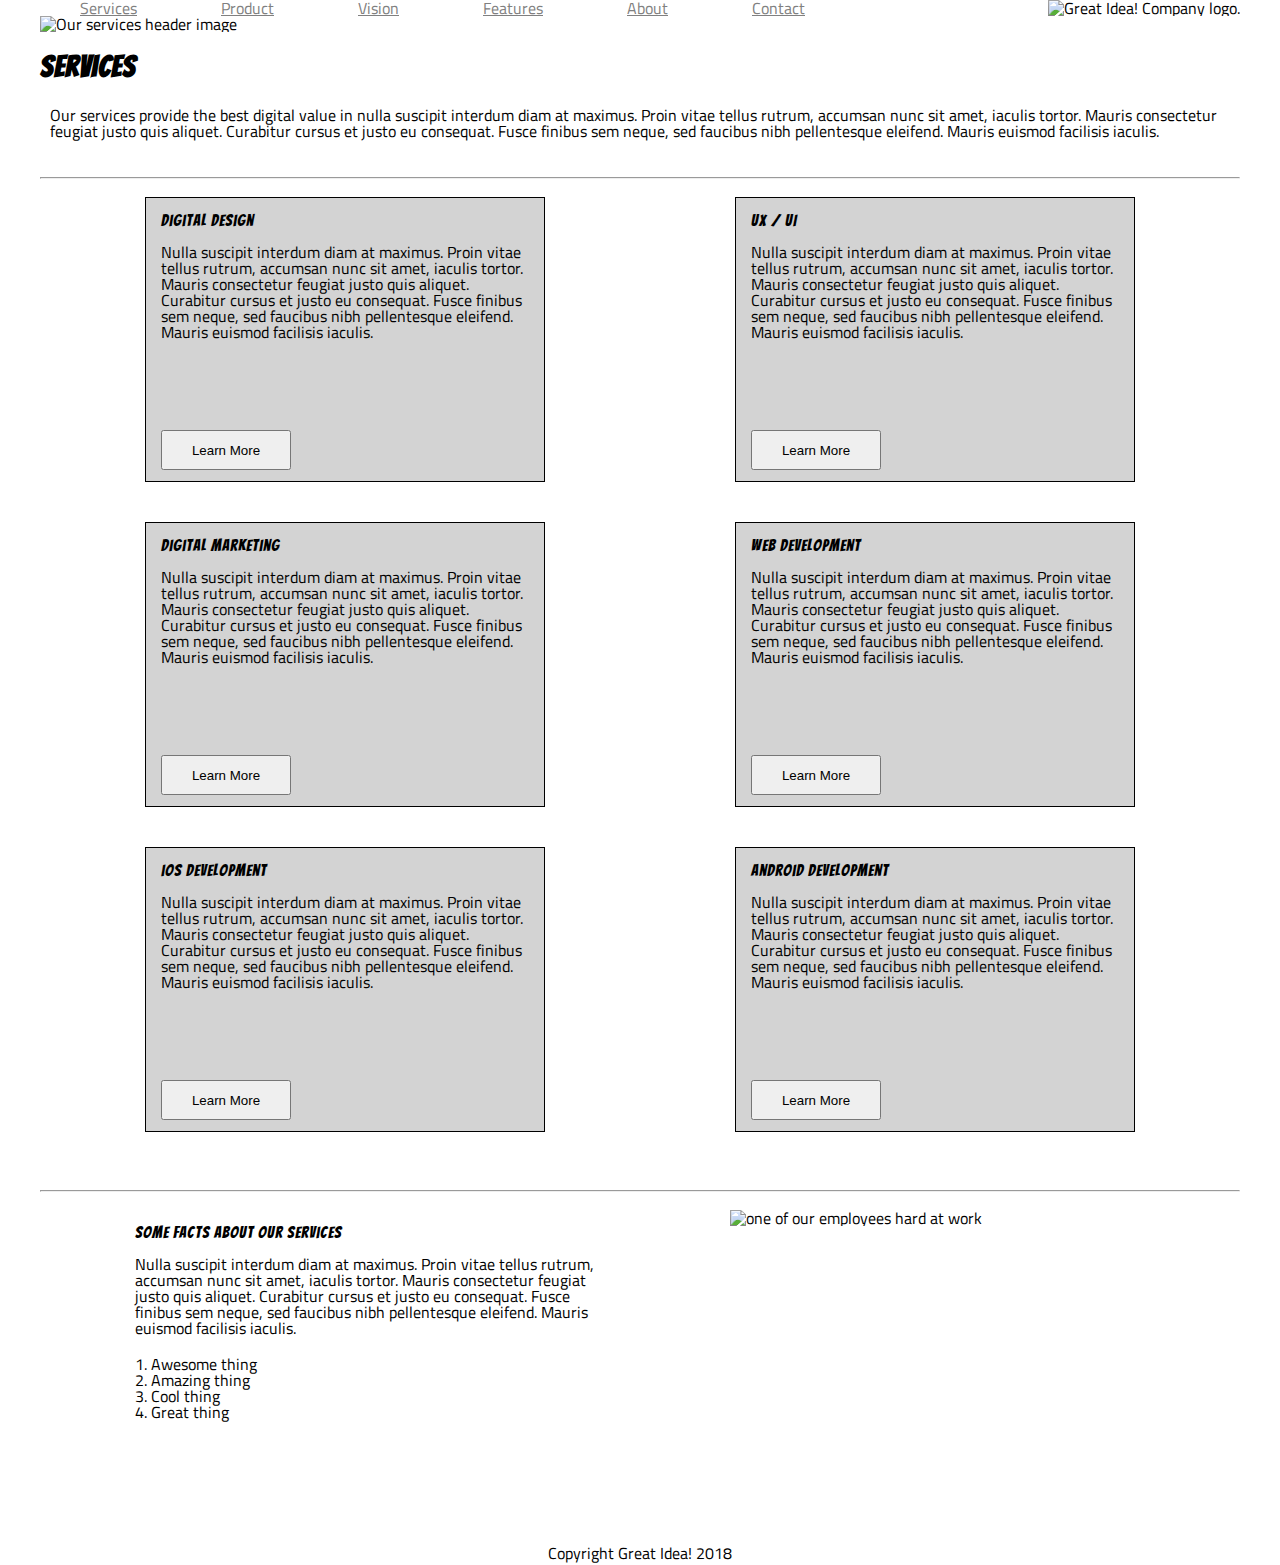
==== great-idea/services.html @ 7fe64fa8 "finished, only need to fix nav bar" ====
<!doctype html>

<html lang="en">

<head>
  <meta charset="utf-8">

  <title>Great Idea!</title>

  <link href="https://fonts.googleapis.com/css?family=Bangers|Titillium+Web" rel="stylesheet">
  <link rel="stylesheet" href="css/index.css">

  <!--[if lt IE 9]>
    <script src="https://cdnjs.cloudflare.com/ajax/libs/html5shiv/3.7.3/html5shiv.js"></script>
  <![endif]-->
</head>

<body>
  <header>
    <div class="nav">
      <div class = "nav-a">
      <a href='#'>Services</a>
      <a href='#'>Product</a>
      <a href='#'>Vision</a>
      <a href='#'>Features</a>
      <a href='#'>About</a>
      <a href='#'>Contact</a>
    </div><!--nav-a-->
    
      <img class="logo" src="img/logo.png" alt="Great Idea! Company logo.">
    </div>
    <!--nav-->
    <div class="services-container">
      <img class="services-header-img" src="img/services-header.jpg" alt="Our services header image">

      <h1 class="service-header-text">Services</h1>

      <p class="service-para">Our services provide the best digital value in nulla suscipit interdum diam at maximus.
        Proin vitae tellus rutrum, accumsan nunc sit amet, iaculis tortor. Mauris consectetur feugiat justo quis
        aliquet.
        Curabitur cursus et justo eu consequat. Fusce finibus sem neque, sed faucibus nibh pellentesque eleifend.
        Mauris euismod facilisis iaculis.
      </p>
  </header>
  </div>
  <!--services-container-->
  <hr>
  <div class="main-container">
    <div class="child digital-design">
      <h2>Digital Design</h2>

      <p>Nulla suscipit interdum diam at maximus. Proin vitae tellus rutrum, accumsan nunc sit amet, iaculis tortor.
        Mauris consectetur feugiat justo quis aliquet. Curabitur cursus et justo eu consequat. Fusce finibus sem neque,
        sed faucibus nibh pellentesque
        eleifend. Mauris euismod facilisis iaculis.
      </p>
      <button>Learn More</button>

    </div>
    <!--digital-design-->
    <div class="child ux-ui">
      <h2>UX / UI</h2>

      <p>Nulla suscipit interdum diam at maximus. Proin vitae tellus rutrum, accumsan nunc sit amet, iaculis tortor.
        Mauris consectetur feugiat justo quis aliquet. Curabitur cursus et justo eu consequat. Fusce finibus sem neque,
        sed faucibus nibh pellentesque
        eleifend. Mauris euismod facilisis iaculis.
      </p>
      <button>Learn More</button>


    </div>
    <!--ux-ui-->
    <div class="child digital-marketing">
      <h2> Digital Marketing</h2>

      <p>Nulla suscipit interdum diam at maximus. Proin vitae tellus rutrum, accumsan nunc sit amet, iaculis tortor.
        Mauris consectetur feugiat justo quis aliquet. Curabitur cursus et justo eu consequat. Fusce finibus sem neque,
        sed faucibus nibh pellentesque
        eleifend. Mauris euismod facilisis iaculis.
      </p>

      <button>Learn More</button>


    </div>
    <!--digital-marketing-->
    <div class=" child web-dev">
      <h2>Web Development</h2>

      <p>Nulla suscipit interdum diam at maximus. Proin vitae tellus rutrum, accumsan nunc sit amet, iaculis tortor.
        Mauris consectetur feugiat justo quis aliquet. Curabitur cursus et justo eu consequat. Fusce finibus sem neque,
        sed faucibus nibh pellentesque
        eleifend. Mauris euismod facilisis iaculis.
      </p>
      <button>Learn More</button>


    </div>
    <!--web-dev-->
    <div class="child ios">
      <h2>iOS Development</h2>

      <p>Nulla suscipit interdum diam at maximus. Proin vitae tellus rutrum, accumsan nunc sit amet, iaculis tortor.
        Mauris consectetur feugiat justo quis aliquet. Curabitur cursus et justo eu consequat. Fusce finibus sem neque,
        sed faucibus nibh pellentesque
        eleifend. Mauris euismod facilisis iaculis.
      </p>
      <button>Learn More</button>

    </div>
    <!--ios-->
    <div class="child android">
      <h2>Android Development</h2>

      <p>Nulla suscipit interdum diam at maximus. Proin vitae tellus rutrum, accumsan nunc sit amet, iaculis tortor.
        Mauris consectetur feugiat justo quis aliquet. Curabitur cursus et justo eu consequat. Fusce finibus sem neque,
        sed faucibus nibh pellentesque
        eleifend. Mauris euismod facilisis iaculis.
      </p>
      <button>Learn More</button>
    </div>
  </div>
  <!--main-container-->
  <hr>
  <div class="service-facts-container">
    <div class = "child2 box1">
    <h2>Some Facts About Our Services</h2>

    <p>Nulla suscipit interdum diam at maximus. Proin vitae tellus rutrum, accumsan nunc sit amet, iaculis tortor.
      Mauris consectetur feugiat justo quis aliquet. Curabitur cursus et justo eu consequat. Fusce finibus sem neque,
      sed faucibus nibh pellentesque
      eleifend. Mauris euismod facilisis iaculis.
    </p>

    <ul>
      <li>Awesome thing</li>
      <li>Amazing thing</li>
      <li>Cool thing</li>
      <li>Great thing</li>
    </ul>
  </div><!--box1-->
  <div class = "child2 box2">
    <img class="services-info-img" src="img/services-info.png" alt="one of our employees hard at work">
  </div><!--box2-->

  </div>
  <!--serivce-facts-container-->
  <footer>
    <h6>Copyright Great Idea! 2018</h6>
  </footer>  
</body>

</html>
---- great-idea/css/index.css ----
/* http://meyerweb.com/eric/tools/css/reset/ 
   v2.0 | 20110126
   License: none (public domain)
*/

html, body, div, span, applet, object, iframe,
h1, h2, h3, h4, h5, h6, p, blockquote, pre,
a, abbr, acronym, address, big, cite, code,
del, dfn, em, img, ins, kbd, q, s, samp,
small, strike, strong, sub, sup, tt, var,
b, u, i, center,
dl, dt, dd, ol, ul, li,
fieldset, form, label, legend,
table, caption, tbody, tfoot, thead, tr, th, td,
article, aside, canvas, details, embed, 
figure, figcaption, footer, header, hgroup, 
menu, nav, output, ruby, section, summary,
time, mark, audio, video {
	margin: 0;
	padding: 0;
	border: 0;
	font-size: 100%;
	font: inherit;
	vertical-align: baseline;
}
/* HTML5 display-role reset for older browsers */
article, aside, details, figcaption, figure, 
footer, header, hgroup, menu, nav, section {
	display: block;
}
body {
	line-height: 1;
}
ol, ul {
	list-style: none;
}
blockquote, q {
	quotes: none;
}
blockquote:before, blockquote:after,
q:before, q:after {
	content: '';
	content: none;
}
table {
	border-collapse: collapse;
	border-spacing: 0;
}

/* Set every element's box-sizing to border-box */
* {
    box-sizing: border-box;
}

html, body {
    height: 100%;
    font-family: 'Titillium Web', sans-serif;
}

h1, h2, h3, h4, h5 {
    font-family: 'Bangers', cursive;
    letter-spacing: 1px;
    margin-bottom: 15px;
}

/* Copy and paste your work from yesterday here and start to refactor into flexbox */
body {
	width: 1200px;
	margin: auto; /* this helps the big monitor problem*/
  }
  
  .container {
	  	margin: 50px;
		background-color: lightgrey;
		padding: 10px;
		/*border: 1px solid red;*/
		display: flex;
		justify-content: flex-end;

	  }
  header nav a {
	  /* TB LR*/
	  margin: 0 20px;

	  /*border: 1px solid blue;*/
	
  }
  header nav {
	   
	  margin-top: 35px;
	
  }
  header .logo {
	  /*margin-left: 760px;*/
  }
  .codesnippet {
	/*border: 1px solid blue;*/
	  margin-bottom: 40px;
  
  }
  .cta h1{
	  font-size: 70px;
	  text-align: center;
	  
  }
  .innovation-div{
	  	width: 100%;
		display: flex;
		/*border: 1px solid red;*/
		align-items: center;
		justify-content: space-evenly;
  }
  .innovation-text{
	  /*border: solid 1px blue;*/
	  padding: 10px;
	  height: 340px;
  }
 
  button{
	  width: 130px;
	  height: 40px;
	  margin-left: 80px;
	  margin-bottom: 20px;
  }
  .features{
	  width: 49%;
	  
	  /*border: 2px solid red;*/
  }
  .about{
	  width: 49%;
	  
	  /*border: 2px solid red;*/
  }
  .features-about-container{
	  display:flex;
	  justify-content: space-between;
	  padding: 15px;
  }
  .services{
	  width: 32%;
	  
	
	  /*border: 2px solid red;*/
  }
  .product{
	  width: 32%;
	  /*border: 2px solid red;*/
	  margin: 2px;
  }
  .vision{
	  width: 32%;
	 /* border: 2px solid red;*/
  }
  .middle-img{
	  padding: 10px;
	  width: 100%;
  }
  .below-img-info{
	  display: flex;
	  justify-content: space-between;
	  padding: 15px;
  }
  footer{
	display: flex;
	justify-content: center;
 	margin-top: 100px;
  }
  .contact {
	  text-align: left;
  }
  .contact p{
	font-size: 15px;
  }
  address{
	font-size: 15px;
  }
  .services-container{
	  display: flex;
	  flex-direction: column;
	  align-items: flex-start;
  }
  .services-header-img{
	  width: 100%;
  }
 .service-header-text{
	font-size: 30px;
	font-weight: bold;
	margin-top: 20px;
  }	
  .service-para{
	  padding:10px;
	  margin-bottom: 20px;
  }
  .main-container{
	  /*border: 1px solid red;*/
	  padding: 10px;
	  display: flex;
	  flex-flow: row wrap;
	  justify-content: space-around;

  }
  .child{
	  border: 1px solid black;
	  width: 400px;
	  height: 285px;
	  background-color: lightgray;
	  padding: 15px;
	  margin-bottom: 40px;
  }
 button{
	margin-top: 90px;
	margin-left: 0px;
 }
 .service-facts-container{
	 padding: 10px;
	 display: flex;
	 justify-content: space-between;
 }	  
.child2{
	/*border: 1px solid red;*/
	margin-left: 70px;
	width: 500px;
}
.box1{
	padding: 15px;
}
ul{
	margin-top: 20px;
	list-style-type: disk;
	list-style-position: inside;
}
.nav{
	/*border: 1px solid red;*/
	display:flex;
	justify-content: space-between;
}

a{
	margin: 40px;
	color: gray;
}
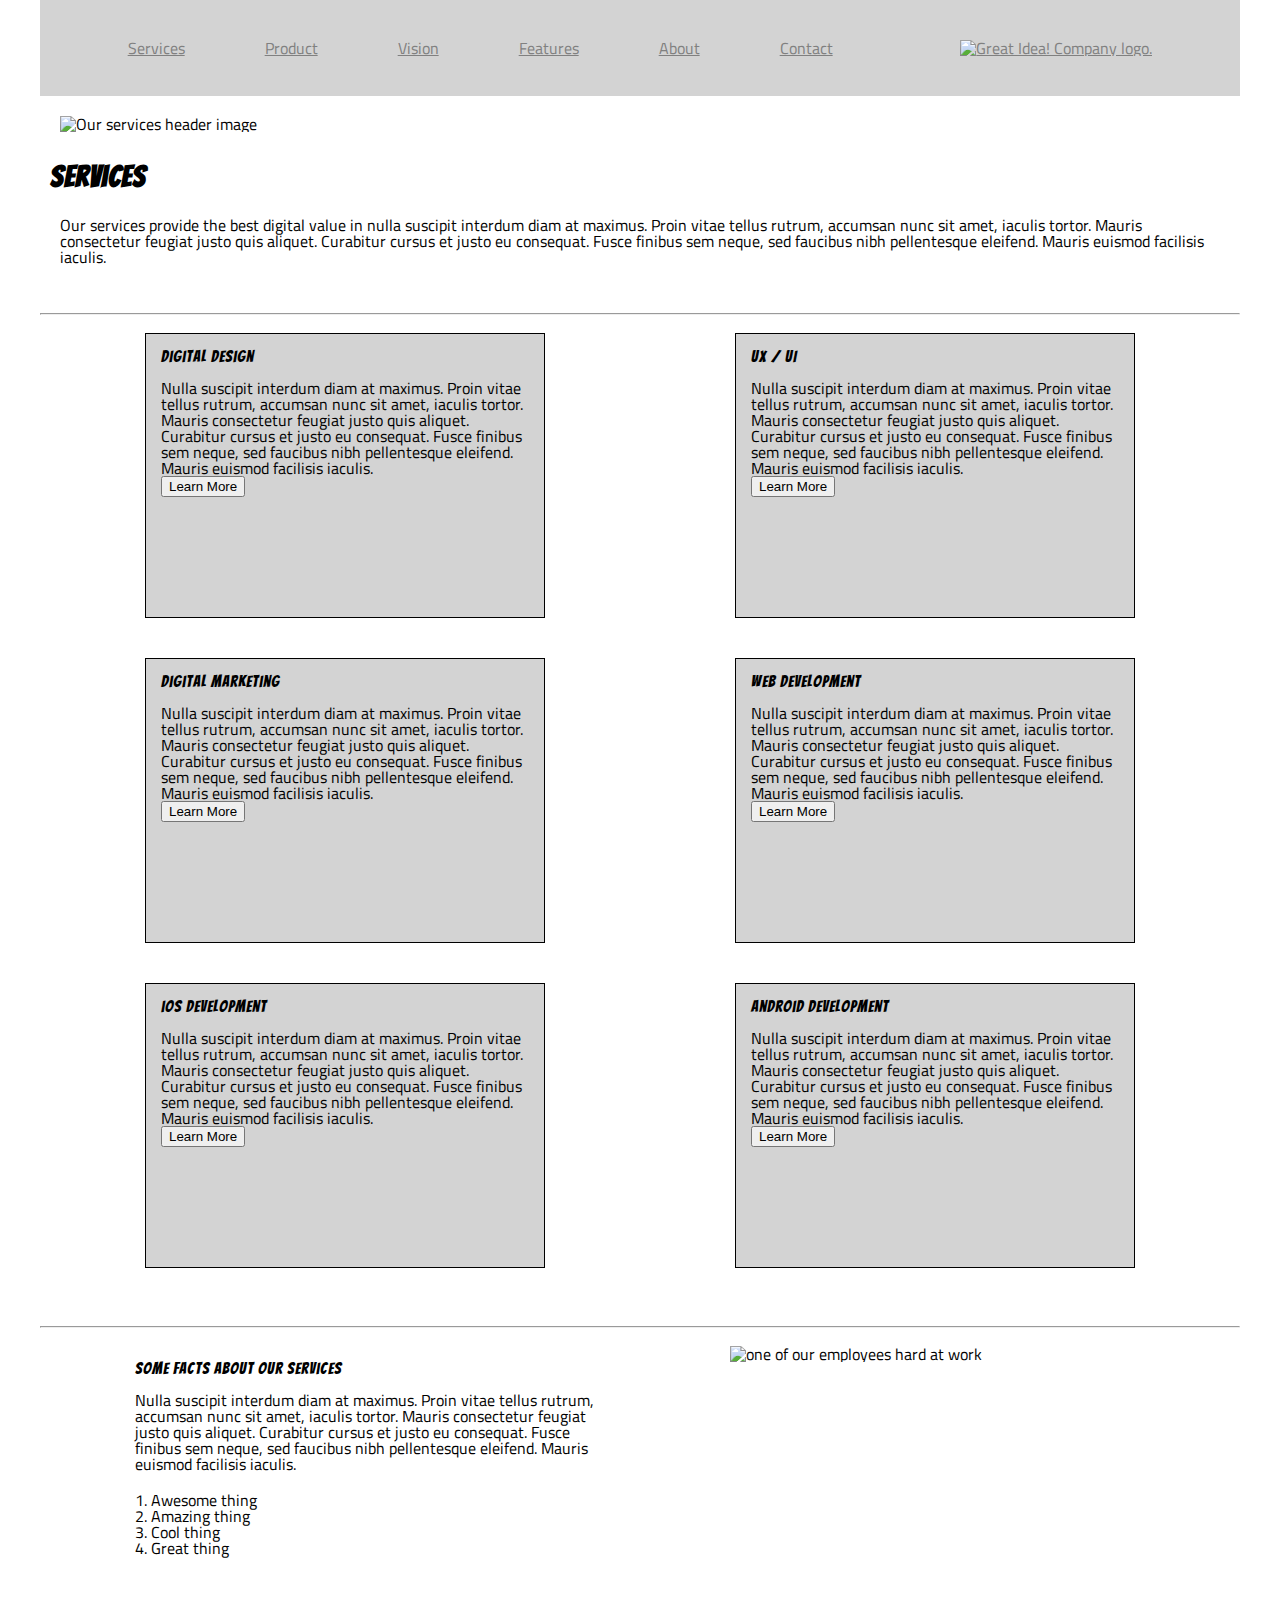
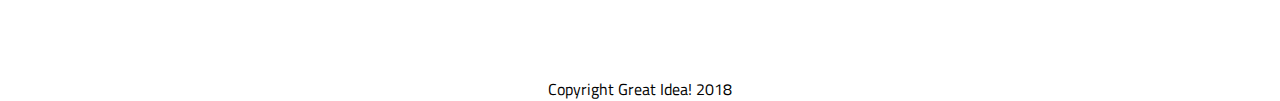
==== commit 34b36bdc: "Updated html and css, also added my name to bottom of README.md" ====
--- a/great-idea/services.html
+++ b/great-idea/services.html
@@ -1,154 +1,159 @@
-<!doctype html>
-
-<html lang="en">
-
-<head>
-  <meta charset="utf-8">
-
-  <title>Great Idea!</title>
-
-  <link href="https://fonts.googleapis.com/css?family=Bangers|Titillium+Web" rel="stylesheet">
-  <link rel="stylesheet" href="css/index.css">
-
-  <!--[if lt IE 9]>
-    <script src="https://cdnjs.cloudflare.com/ajax/libs/html5shiv/3.7.3/html5shiv.js"></script>
-  <![endif]-->
-</head>
-
-<body>
-  <header>
-    <div class="nav">
-      <div class = "nav-a">
-      <a href='#'>Services</a>
-      <a href='#'>Product</a>
-      <a href='#'>Vision</a>
-      <a href='#'>Features</a>
-      <a href='#'>About</a>
-      <a href='#'>Contact</a>
-    </div><!--nav-a-->
-    
-      <img class="logo" src="img/logo.png" alt="Great Idea! Company logo.">
-    </div>
-    <!--nav-->
-    <div class="services-container">
-      <img class="services-header-img" src="img/services-header.jpg" alt="Our services header image">
-
-      <h1 class="service-header-text">Services</h1>
-
-      <p class="service-para">Our services provide the best digital value in nulla suscipit interdum diam at maximus.
-        Proin vitae tellus rutrum, accumsan nunc sit amet, iaculis tortor. Mauris consectetur feugiat justo quis
-        aliquet.
-        Curabitur cursus et justo eu consequat. Fusce finibus sem neque, sed faucibus nibh pellentesque eleifend.
-        Mauris euismod facilisis iaculis.
-      </p>
-  </header>
-  </div>
-  <!--services-container-->
-  <hr>
-  <div class="main-container">
-    <div class="child digital-design">
-      <h2>Digital Design</h2>
-
-      <p>Nulla suscipit interdum diam at maximus. Proin vitae tellus rutrum, accumsan nunc sit amet, iaculis tortor.
-        Mauris consectetur feugiat justo quis aliquet. Curabitur cursus et justo eu consequat. Fusce finibus sem neque,
-        sed faucibus nibh pellentesque
-        eleifend. Mauris euismod facilisis iaculis.
-      </p>
-      <button>Learn More</button>
-
-    </div>
-    <!--digital-design-->
-    <div class="child ux-ui">
-      <h2>UX / UI</h2>
-
-      <p>Nulla suscipit interdum diam at maximus. Proin vitae tellus rutrum, accumsan nunc sit amet, iaculis tortor.
-        Mauris consectetur feugiat justo quis aliquet. Curabitur cursus et justo eu consequat. Fusce finibus sem neque,
-        sed faucibus nibh pellentesque
-        eleifend. Mauris euismod facilisis iaculis.
-      </p>
-      <button>Learn More</button>
-
-
-    </div>
-    <!--ux-ui-->
-    <div class="child digital-marketing">
-      <h2> Digital Marketing</h2>
-
-      <p>Nulla suscipit interdum diam at maximus. Proin vitae tellus rutrum, accumsan nunc sit amet, iaculis tortor.
-        Mauris consectetur feugiat justo quis aliquet. Curabitur cursus et justo eu consequat. Fusce finibus sem neque,
-        sed faucibus nibh pellentesque
-        eleifend. Mauris euismod facilisis iaculis.
-      </p>
-
-      <button>Learn More</button>
-
-
-    </div>
-    <!--digital-marketing-->
-    <div class=" child web-dev">
-      <h2>Web Development</h2>
-
-      <p>Nulla suscipit interdum diam at maximus. Proin vitae tellus rutrum, accumsan nunc sit amet, iaculis tortor.
-        Mauris consectetur feugiat justo quis aliquet. Curabitur cursus et justo eu consequat. Fusce finibus sem neque,
-        sed faucibus nibh pellentesque
-        eleifend. Mauris euismod facilisis iaculis.
-      </p>
-      <button>Learn More</button>
-
-
-    </div>
-    <!--web-dev-->
-    <div class="child ios">
-      <h2>iOS Development</h2>
-
-      <p>Nulla suscipit interdum diam at maximus. Proin vitae tellus rutrum, accumsan nunc sit amet, iaculis tortor.
-        Mauris consectetur feugiat justo quis aliquet. Curabitur cursus et justo eu consequat. Fusce finibus sem neque,
-        sed faucibus nibh pellentesque
-        eleifend. Mauris euismod facilisis iaculis.
-      </p>
-      <button>Learn More</button>
-
-    </div>
-    <!--ios-->
-    <div class="child android">
-      <h2>Android Development</h2>
-
-      <p>Nulla suscipit interdum diam at maximus. Proin vitae tellus rutrum, accumsan nunc sit amet, iaculis tortor.
-        Mauris consectetur feugiat justo quis aliquet. Curabitur cursus et justo eu consequat. Fusce finibus sem neque,
-        sed faucibus nibh pellentesque
-        eleifend. Mauris euismod facilisis iaculis.
-      </p>
-      <button>Learn More</button>
-    </div>
-  </div>
-  <!--main-container-->
-  <hr>
-  <div class="service-facts-container">
-    <div class = "child2 box1">
-    <h2>Some Facts About Our Services</h2>
-
-    <p>Nulla suscipit interdum diam at maximus. Proin vitae tellus rutrum, accumsan nunc sit amet, iaculis tortor.
-      Mauris consectetur feugiat justo quis aliquet. Curabitur cursus et justo eu consequat. Fusce finibus sem neque,
-      sed faucibus nibh pellentesque
-      eleifend. Mauris euismod facilisis iaculis.
-    </p>
-
-    <ul>
-      <li>Awesome thing</li>
-      <li>Amazing thing</li>
-      <li>Cool thing</li>
-      <li>Great thing</li>
-    </ul>
-  </div><!--box1-->
-  <div class = "child2 box2">
-    <img class="services-info-img" src="img/services-info.png" alt="one of our employees hard at work">
-  </div><!--box2-->
-
-  </div>
-  <!--serivce-facts-container-->
-  <footer>
-    <h6>Copyright Great Idea! 2018</h6>
-  </footer>  
-</body>
-
+<!doctype html>
+
+<html lang="en">
+
+<head>
+  <meta charset="utf-8">
+
+  <title>Great Idea!</title>
+
+  <link href="https://fonts.googleapis.com/css?family=Bangers|Titillium+Web" rel="stylesheet">
+  <link rel="stylesheet" href="css/index.css">
+
+  <!--[if lt IE 9]>
+    <script src="https://cdnjs.cloudflare.com/ajax/libs/html5shiv/3.7.3/html5shiv.js"></script>
+  <![endif]-->
+</head>
+
+<body>
+  <header>
+      <div class="container">  <!-- 'navbar' id never used -->
+        <nav>
+          <!-- Again, removed an extra <div>   -->
+          <a href="services.html">Services</a>
+          <a href="#">Product</a>
+          <a href="#">Vision</a>
+          <a href="#">Features</a>
+          <a href="#">About</a>
+          <a href="#">Contact</a>
+        </nav>
+        <div class="logo">  <!-- added a <div> to isolate the logo - more control -->
+           <a href = "index.html">
+           <img src="https://raw.githubusercontent.com/LambdaSchool/User-Interface/master/great-idea-website/img/logo.png" alt="Great Idea! Company logo.">
+           </a>
+        </div>  
+        
+      </div>
+    <!--nav-->
+    <div class="services-container">
+      <img class="services-header-img" src="img/services-header.jpg" alt="Our services header image">
+
+      <h1 class="service-header-text">Services</h1>
+
+      <p class="service-para">Our services provide the best digital value in nulla suscipit interdum diam at maximus.
+        Proin vitae tellus rutrum, accumsan nunc sit amet, iaculis tortor. Mauris consectetur feugiat justo quis
+        aliquet.
+        Curabitur cursus et justo eu consequat. Fusce finibus sem neque, sed faucibus nibh pellentesque eleifend.
+        Mauris euismod facilisis iaculis.
+      </p>
+  </header>
+  </div>
+  <!--services-container-->
+  <hr>
+  <div class="main-container">
+    <div class="child digital-design">
+      <h2>Digital Design</h2>
+
+      <p>Nulla suscipit interdum diam at maximus. Proin vitae tellus rutrum, accumsan nunc sit amet, iaculis tortor.
+        Mauris consectetur feugiat justo quis aliquet. Curabitur cursus et justo eu consequat. Fusce finibus sem neque,
+        sed faucibus nibh pellentesque
+        eleifend. Mauris euismod facilisis iaculis.
+      </p>
+      <button>Learn More</button>
+
+    </div>
+    <!--digital-design-->
+    <div class="child ux-ui">
+      <h2>UX / UI</h2>
+
+      <p>Nulla suscipit interdum diam at maximus. Proin vitae tellus rutrum, accumsan nunc sit amet, iaculis tortor.
+        Mauris consectetur feugiat justo quis aliquet. Curabitur cursus et justo eu consequat. Fusce finibus sem neque,
+        sed faucibus nibh pellentesque
+        eleifend. Mauris euismod facilisis iaculis.
+      </p>
+      <button>Learn More</button>
+
+
+    </div>
+    <!--ux-ui-->
+    <div class="child digital-marketing">
+      <h2> Digital Marketing</h2>
+
+      <p>Nulla suscipit interdum diam at maximus. Proin vitae tellus rutrum, accumsan nunc sit amet, iaculis tortor.
+        Mauris consectetur feugiat justo quis aliquet. Curabitur cursus et justo eu consequat. Fusce finibus sem neque,
+        sed faucibus nibh pellentesque
+        eleifend. Mauris euismod facilisis iaculis.
+      </p>
+
+      <button>Learn More</button>
+
+
+    </div>
+    <!--digital-marketing-->
+    <div class=" child web-dev">
+      <h2>Web Development</h2>
+
+      <p>Nulla suscipit interdum diam at maximus. Proin vitae tellus rutrum, accumsan nunc sit amet, iaculis tortor.
+        Mauris consectetur feugiat justo quis aliquet. Curabitur cursus et justo eu consequat. Fusce finibus sem neque,
+        sed faucibus nibh pellentesque
+        eleifend. Mauris euismod facilisis iaculis.
+      </p>
+      <button>Learn More</button>
+
+
+    </div>
+    <!--web-dev-->
+    <div class="child ios">
+      <h2>iOS Development</h2>
+
+      <p>Nulla suscipit interdum diam at maximus. Proin vitae tellus rutrum, accumsan nunc sit amet, iaculis tortor.
+        Mauris consectetur feugiat justo quis aliquet. Curabitur cursus et justo eu consequat. Fusce finibus sem neque,
+        sed faucibus nibh pellentesque
+        eleifend. Mauris euismod facilisis iaculis.
+      </p>
+      <button>Learn More</button>
+
+    </div>
+    <!--ios-->
+    <div class="child android">
+      <h2>Android Development</h2>
+
+      <p>Nulla suscipit interdum diam at maximus. Proin vitae tellus rutrum, accumsan nunc sit amet, iaculis tortor.
+        Mauris consectetur feugiat justo quis aliquet. Curabitur cursus et justo eu consequat. Fusce finibus sem neque,
+        sed faucibus nibh pellentesque
+        eleifend. Mauris euismod facilisis iaculis.
+      </p>
+      <button>Learn More</button>
+    </div>
+  </div>
+  <!--main-container-->
+  <hr>
+  <div class="service-facts-container">
+    <div class = "child2 box1">
+    <h2>Some Facts About Our Services</h2>
+
+    <p>Nulla suscipit interdum diam at maximus. Proin vitae tellus rutrum, accumsan nunc sit amet, iaculis tortor.
+      Mauris consectetur feugiat justo quis aliquet. Curabitur cursus et justo eu consequat. Fusce finibus sem neque,
+      sed faucibus nibh pellentesque
+      eleifend. Mauris euismod facilisis iaculis.
+    </p>
+
+    <ul>
+      <li>Awesome thing</li>
+      <li>Amazing thing</li>
+      <li>Cool thing</li>
+      <li>Great thing</li>
+    </ul>
+  </div><!--box1-->
+  <div class = "child2 box2">
+    <img class="services-info-img" src="img/services-info.png" alt="one of our employees hard at work">
+  </div><!--box2-->
+
+  </div>
+  <!--serivce-facts-container-->
+  <footer>
+    <h6>Copyright Great Idea! 2018</h6>
+  </footer>  
+</body>
+
 </html>--- a/great-idea/css/index.css
+++ b/great-idea/css/index.css
@@ -1,242 +1,252 @@
-/* http://meyerweb.com/eric/tools/css/reset/ 
-   v2.0 | 20110126
-   License: none (public domain)
-*/
-
-html, body, div, span, applet, object, iframe,
-h1, h2, h3, h4, h5, h6, p, blockquote, pre,
-a, abbr, acronym, address, big, cite, code,
-del, dfn, em, img, ins, kbd, q, s, samp,
-small, strike, strong, sub, sup, tt, var,
-b, u, i, center,
-dl, dt, dd, ol, ul, li,
-fieldset, form, label, legend,
-table, caption, tbody, tfoot, thead, tr, th, td,
-article, aside, canvas, details, embed, 
-figure, figcaption, footer, header, hgroup, 
-menu, nav, output, ruby, section, summary,
-time, mark, audio, video {
-	margin: 0;
-	padding: 0;
-	border: 0;
-	font-size: 100%;
-	font: inherit;
-	vertical-align: baseline;
-}
-/* HTML5 display-role reset for older browsers */
-article, aside, details, figcaption, figure, 
-footer, header, hgroup, menu, nav, section {
-	display: block;
-}
-body {
-	line-height: 1;
-}
-ol, ul {
-	list-style: none;
-}
-blockquote, q {
-	quotes: none;
-}
-blockquote:before, blockquote:after,
-q:before, q:after {
-	content: '';
-	content: none;
-}
-table {
-	border-collapse: collapse;
-	border-spacing: 0;
-}
-
-/* Set every element's box-sizing to border-box */
-* {
-    box-sizing: border-box;
-}
-
-html, body {
-    height: 100%;
-    font-family: 'Titillium Web', sans-serif;
-}
-
-h1, h2, h3, h4, h5 {
-    font-family: 'Bangers', cursive;
-    letter-spacing: 1px;
-    margin-bottom: 15px;
-}
-
-/* Copy and paste your work from yesterday here and start to refactor into flexbox */
-body {
-	width: 1200px;
-	margin: auto; /* this helps the big monitor problem*/
-  }
-  
-  .container {
-	  	margin: 50px;
-		background-color: lightgrey;
-		padding: 10px;
-		/*border: 1px solid red;*/
-		display: flex;
-		justify-content: flex-end;
-
-	  }
-  header nav a {
-	  /* TB LR*/
-	  margin: 0 20px;
-
-	  /*border: 1px solid blue;*/
-	
-  }
-  header nav {
-	   
-	  margin-top: 35px;
-	
-  }
-  header .logo {
-	  /*margin-left: 760px;*/
-  }
-  .codesnippet {
-	/*border: 1px solid blue;*/
-	  margin-bottom: 40px;
-  
-  }
-  .cta h1{
-	  font-size: 70px;
-	  text-align: center;
-	  
-  }
-  .innovation-div{
-	  	width: 100%;
-		display: flex;
-		/*border: 1px solid red;*/
-		align-items: center;
-		justify-content: space-evenly;
-  }
-  .innovation-text{
-	  /*border: solid 1px blue;*/
-	  padding: 10px;
-	  height: 340px;
-  }
- 
-  button{
-	  width: 130px;
-	  height: 40px;
-	  margin-left: 80px;
-	  margin-bottom: 20px;
-  }
-  .features{
-	  width: 49%;
-	  
-	  /*border: 2px solid red;*/
-  }
-  .about{
-	  width: 49%;
-	  
-	  /*border: 2px solid red;*/
-  }
-  .features-about-container{
-	  display:flex;
-	  justify-content: space-between;
-	  padding: 15px;
-  }
-  .services{
-	  width: 32%;
-	  
-	
-	  /*border: 2px solid red;*/
-  }
-  .product{
-	  width: 32%;
-	  /*border: 2px solid red;*/
-	  margin: 2px;
-  }
-  .vision{
-	  width: 32%;
-	 /* border: 2px solid red;*/
-  }
-  .middle-img{
-	  padding: 10px;
-	  width: 100%;
-  }
-  .below-img-info{
-	  display: flex;
-	  justify-content: space-between;
-	  padding: 15px;
-  }
-  footer{
-	display: flex;
-	justify-content: center;
- 	margin-top: 100px;
-  }
-  .contact {
-	  text-align: left;
-  }
-  .contact p{
-	font-size: 15px;
-  }
-  address{
-	font-size: 15px;
-  }
-  .services-container{
-	  display: flex;
-	  flex-direction: column;
-	  align-items: flex-start;
-  }
-  .services-header-img{
-	  width: 100%;
-  }
- .service-header-text{
-	font-size: 30px;
-	font-weight: bold;
-	margin-top: 20px;
-  }	
-  .service-para{
-	  padding:10px;
-	  margin-bottom: 20px;
-  }
-  .main-container{
-	  /*border: 1px solid red;*/
-	  padding: 10px;
-	  display: flex;
-	  flex-flow: row wrap;
-	  justify-content: space-around;
-
-  }
-  .child{
-	  border: 1px solid black;
-	  width: 400px;
-	  height: 285px;
-	  background-color: lightgray;
-	  padding: 15px;
-	  margin-bottom: 40px;
-  }
- button{
-	margin-top: 90px;
-	margin-left: 0px;
- }
- .service-facts-container{
-	 padding: 10px;
-	 display: flex;
-	 justify-content: space-between;
- }	  
-.child2{
-	/*border: 1px solid red;*/
-	margin-left: 70px;
-	width: 500px;
-}
-.box1{
-	padding: 15px;
-}
-ul{
-	margin-top: 20px;
-	list-style-type: disk;
-	list-style-position: inside;
-}
-.nav{
-	/*border: 1px solid red;*/
-	display:flex;
-	justify-content: space-between;
-}
-
-a{
-	margin: 40px;
-	color: gray;
+/* http://meyerweb.com/eric/tools/css/reset/ 
+   v2.0 | 20110126
+   License: none (public domain)
+*/
+
+html, body, div, span, applet, object, iframe,
+h1, h2, h3, h4, h5, h6, p, blockquote, pre,
+a, abbr, acronym, address, big, cite, code,
+del, dfn, em, img, ins, kbd, q, s, samp,
+small, strike, strong, sub, sup, tt, var,
+b, u, i, center,
+dl, dt, dd, ol, ul, li,
+fieldset, form, label, legend,
+table, caption, tbody, tfoot, thead, tr, th, td,
+article, aside, canvas, details, embed, 
+figure, figcaption, footer, header, hgroup, 
+menu, nav, output, ruby, section, summary,
+time, mark, audio, video {
+	margin: 0;
+	padding: 0;
+	border: 0;
+	font-size: 100%;
+	font: inherit;
+	vertical-align: baseline;
+}
+/* HTML5 display-role reset for older browsers */
+article, aside, details, figcaption, figure, 
+footer, header, hgroup, menu, nav, section {
+	display: block;
+}
+body {
+	line-height: 1;
+}
+ol, ul {
+	list-style: none;
+}
+blockquote, q {
+	quotes: none;
+}
+blockquote:before, blockquote:after,
+q:before, q:after {
+	content: '';
+	content: none;
+}
+table {
+	border-collapse: collapse;
+	border-spacing: 0;
+}
+
+/* Set every element's box-sizing to border-box */
+* {
+    box-sizing: border-box;
+}
+
+html, body {
+    height: 100%;
+    font-family: 'Titillium Web', sans-serif;
+}
+
+h1, h2, h3, h4, h5 {
+    font-family: 'Bangers', cursive;
+    letter-spacing: 1px;
+    margin-bottom: 15px;
+}
+
+/* Copy and paste your work from yesterday here and start to refactor into flexbox */
+body {
+	width: 1200px;
+	margin: auto; /* this helps the big monitor problem*/
+  }
+  
+  .container {
+	  
+		background-color: lightgrey;
+		/* border: 1px solid red; */
+		display: flex;
+		justify-content: space-evenly;
+		}
+	.services-container{
+		padding:10px;
+	}
+
+  header nav a {
+	  /* TB LR*/
+	  margin:;
+
+	 /* border: 1px solid blue; */
+	
+  }
+  header nav {
+    display: flex;
+    
+	              /* CHANGED */
+  }
+  header .logo {
+	  /*margin-left: 760px;*/
+    display: flex;
+    align-items: center;
+  }
+  .codesnippet {
+	/*border: 1px solid blue;*/
+	  margin-bottom: 40px;
+  
+  }
+  .cta h1{
+	  font-size: 70px;
+	  text-align: center;
+	  
+  }
+  .innovation-div{
+	  	width: 100%;
+		display: flex;
+		/*border: 1px solid red;*/
+		display: flex;
+    justify-content: space-around;
+    margin-top: 20px;
+		
+  }
+  .innovation-text{
+	  /* border: solid 1px blue; */
+	  padding: 10px;
+    display: flex;
+    flex-direction: column;
+  }
+ 
+  .button {
+	  margin-left: 70px;
+  }
+
+.main-button {
+  width: 145px;
+  height: 30px;
+}
+
+  .features{
+	  width: 49%;
+	  
+	  /*border: 2px solid red;*/
+  }
+  .about{
+	  width: 49%;
+	  
+	  /*border: 2px solid red;*/
+  }
+  .features-about-container{
+	  display:flex;
+	  justify-content: space-between;
+	  padding: 15px;
+  }
+  .services{
+	  width: 32%;
+	  
+	
+	  /*border: 2px solid red;*/
+  }
+  .product{
+	  width: 32%;
+	  /*border: 2px solid red;*/
+	  margin: 2px;
+  }
+  .vision{
+	  width: 32%;
+	 /* border: 2px solid red;*/
+  }
+  .middle-img{
+	  padding: 10px;
+	  width: 100%;
+  }
+  .below-img-info{
+	  display: flex;
+	  justify-content: space-between;
+	  padding: 15px;
+  }
+  footer{
+	display: flex;
+	justify-content: center;
+ 	margin-top: 100px;
+  }
+  .contact {
+	  text-align: left;
+  }
+  .contact p{
+	font-size: 15px;
+  }
+  address{
+	font-size: 15px;
+  }
+  .services-container{
+	  display: flex;
+	  flex-direction: column;
+	  align-items: flex-start;
+  }
+  .services-header-img{
+		width: 100%;
+		padding: 10px;
+  }
+ .service-header-text{
+	font-size: 30px;
+	font-weight: bold;
+	margin-top: 20px;
+  }	
+  .service-para{
+	  padding:10px;
+	  margin-bottom: 20px;
+  }
+  .main-container{
+	  /*border: 1px solid red;*/
+	  padding: 10px;
+	  display: flex;
+	  flex-flow: row wrap;
+	  justify-content: space-around;
+
+  }
+  .child{
+	  border: 1px solid black;
+	  width: 400px;
+	  height: 285px;
+	  background-color: lightgray;
+	  padding: 15px;
+	  margin-bottom: 40px;
+  }
+ button{                      /* BUTTON from Services interfering!! */
+	
+ }
+ .service-facts-container{
+	 padding: 10px;
+	 display: flex;
+	 justify-content: space-between;
+ }	  
+.child2{
+	/*border: 1px solid red;*/
+	margin-left: 70px;
+	width: 500px;
+}
+.box1{
+	padding: 15px;
+}
+ul{
+	margin-top: 20px;
+	list-style-type: disk;
+	list-style-position: inside;
+}
+.nav{
+	/*border: 1px solid red;*/
+	display:flex;
+	justify-content: space-between;
+}
+
+a{
+	margin: 40px;
+	color: gray;
 }